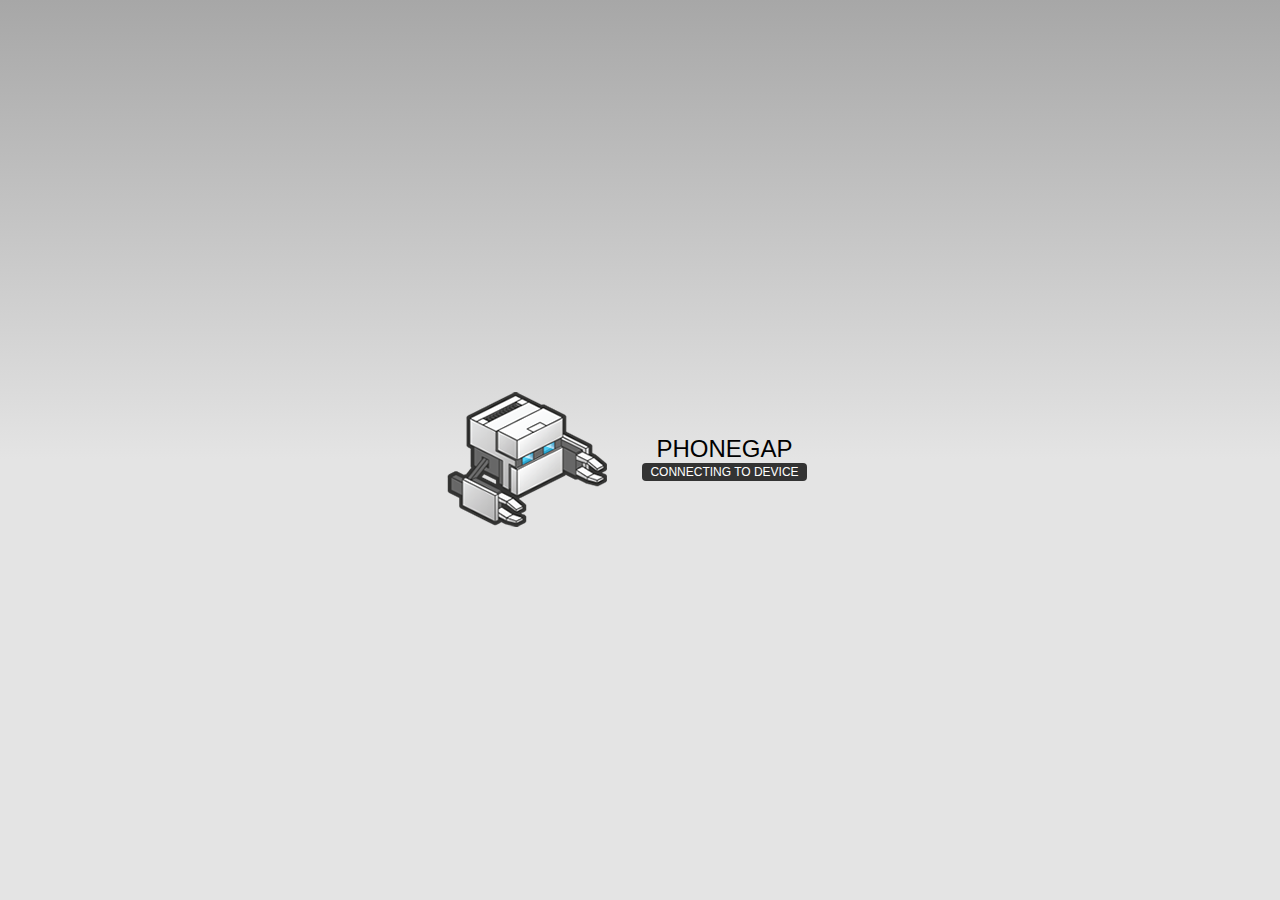
==== www/index.html @ 9926bab7 "First Commit" ====
<!DOCTYPE html>
<!--
    Copyright (c) 2012-2014 Adobe Systems Incorporated. All rights reserved.

    Licensed to the Apache Software Foundation (ASF) under one
    or more contributor license agreements.  See the NOTICE file
    distributed with this work for additional information
    regarding copyright ownership.  The ASF licenses this file
    to you under the Apache License, Version 2.0 (the
    "License"); you may not use this file except in compliance
    with the License.  You may obtain a copy of the License at

    http://www.apache.org/licenses/LICENSE-2.0

    Unless required by applicable law or agreed to in writing,
    software distributed under the License is distributed on an
    "AS IS" BASIS, WITHOUT WARRANTIES OR CONDITIONS OF ANY
     KIND, either express or implied.  See the License for the
    specific language governing permissions and limitations
    under the License.
-->
<html>
    <head>
        <meta charset="utf-8" />
        <meta name="format-detection" content="telephone=no" />
        <meta name="msapplication-tap-highlight" content="no" />
        <!-- WARNING: for iOS 7, remove the width=device-width and height=device-height attributes. See https://issues.apache.org/jira/browse/CB-4323 -->
        <meta name="viewport" content="user-scalable=no, initial-scale=1, maximum-scale=1, minimum-scale=1, width=device-width, height=device-height, target-densitydpi=device-dpi" />
        <link rel="stylesheet" type="text/css" href="css/index.css" />
        <title>Hello World</title>
    </head>
    <body>
        <div class="app">
            <h1>PhoneGap</h1>
            <div id="deviceready" class="blink">
                <p class="event listening">Connecting to Device</p>
                <p class="event received">Device is Ready</p>
            </div>
        </div>
        <script type="text/javascript" src="cordova.js"></script>
        <script type="text/javascript" src="js/index.js"></script>
        <script type="text/javascript">
            app.initialize();
        </script>
    </body>
</html>
---- www/css/index.css ----
/*
 * Licensed to the Apache Software Foundation (ASF) under one
 * or more contributor license agreements.  See the NOTICE file
 * distributed with this work for additional information
 * regarding copyright ownership.  The ASF licenses this file
 * to you under the Apache License, Version 2.0 (the
 * "License"); you may not use this file except in compliance
 * with the License.  You may obtain a copy of the License at
 *
 * http://www.apache.org/licenses/LICENSE-2.0
 *
 * Unless required by applicable law or agreed to in writing,
 * software distributed under the License is distributed on an
 * "AS IS" BASIS, WITHOUT WARRANTIES OR CONDITIONS OF ANY
 * KIND, either express or implied.  See the License for the
 * specific language governing permissions and limitations
 * under the License.
 */
* {
    -webkit-tap-highlight-color: rgba(0,0,0,0); /* make transparent link selection, adjust last value opacity 0 to 1.0 */
}

body {
    -webkit-touch-callout: none;                /* prevent callout to copy image, etc when tap to hold */
    -webkit-text-size-adjust: none;             /* prevent webkit from resizing text to fit */
    -webkit-user-select: none;                  /* prevent copy paste, to allow, change 'none' to 'text' */
    background-color:#E4E4E4;
    background-image:linear-gradient(top, #A7A7A7 0%, #E4E4E4 51%);
    background-image:-webkit-linear-gradient(top, #A7A7A7 0%, #E4E4E4 51%);
    background-image:-ms-linear-gradient(top, #A7A7A7 0%, #E4E4E4 51%);
    background-image:-webkit-gradient(
        linear,
        left top,
        left bottom,
        color-stop(0, #A7A7A7),
        color-stop(0.51, #E4E4E4)
    );
    background-attachment:fixed;
    font-family:'HelveticaNeue-Light', 'HelveticaNeue', Helvetica, Arial, sans-serif;
    font-size:12px;
    height:100%;
    margin:0px;
    padding:0px;
    text-transform:uppercase;
    width:100%;
}

/* Portrait layout (default) */
.app {
    background:url(../img/logo.png) no-repeat center top; /* 170px x 200px */
    position:absolute;             /* position in the center of the screen */
    left:50%;
    top:50%;
    height:50px;                   /* text area height */
    width:225px;                   /* text area width */
    text-align:center;
    padding:180px 0px 0px 0px;     /* image height is 200px (bottom 20px are overlapped with text) */
    margin:-115px 0px 0px -112px;  /* offset vertical: half of image height and text area height */
                                   /* offset horizontal: half of text area width */
}

/* Landscape layout (with min-width) */
@media screen and (min-aspect-ratio: 1/1) and (min-width:400px) {
    .app {
        background-position:left center;
        padding:75px 0px 75px 170px;  /* padding-top + padding-bottom + text area = image height */
        margin:-90px 0px 0px -198px;  /* offset vertical: half of image height */
                                      /* offset horizontal: half of image width and text area width */
    }
}

h1 {
    font-size:24px;
    font-weight:normal;
    margin:0px;
    overflow:visible;
    padding:0px;
    text-align:center;
}

.event {
    border-radius:4px;
    -webkit-border-radius:4px;
    color:#FFFFFF;
    font-size:12px;
    margin:0px 30px;
    padding:2px 0px;
}

.event.listening {
    background-color:#333333;
    display:block;
}

.event.received {
    background-color:#4B946A;
    display:none;
}

@keyframes fade {
    from { opacity: 1.0; }
    50% { opacity: 0.4; }
    to { opacity: 1.0; }
}
 
@-webkit-keyframes fade {
    from { opacity: 1.0; }
    50% { opacity: 0.4; }
    to { opacity: 1.0; }
}
 
.blink {
    animation:fade 3000ms infinite;
    -webkit-animation:fade 3000ms infinite;
}
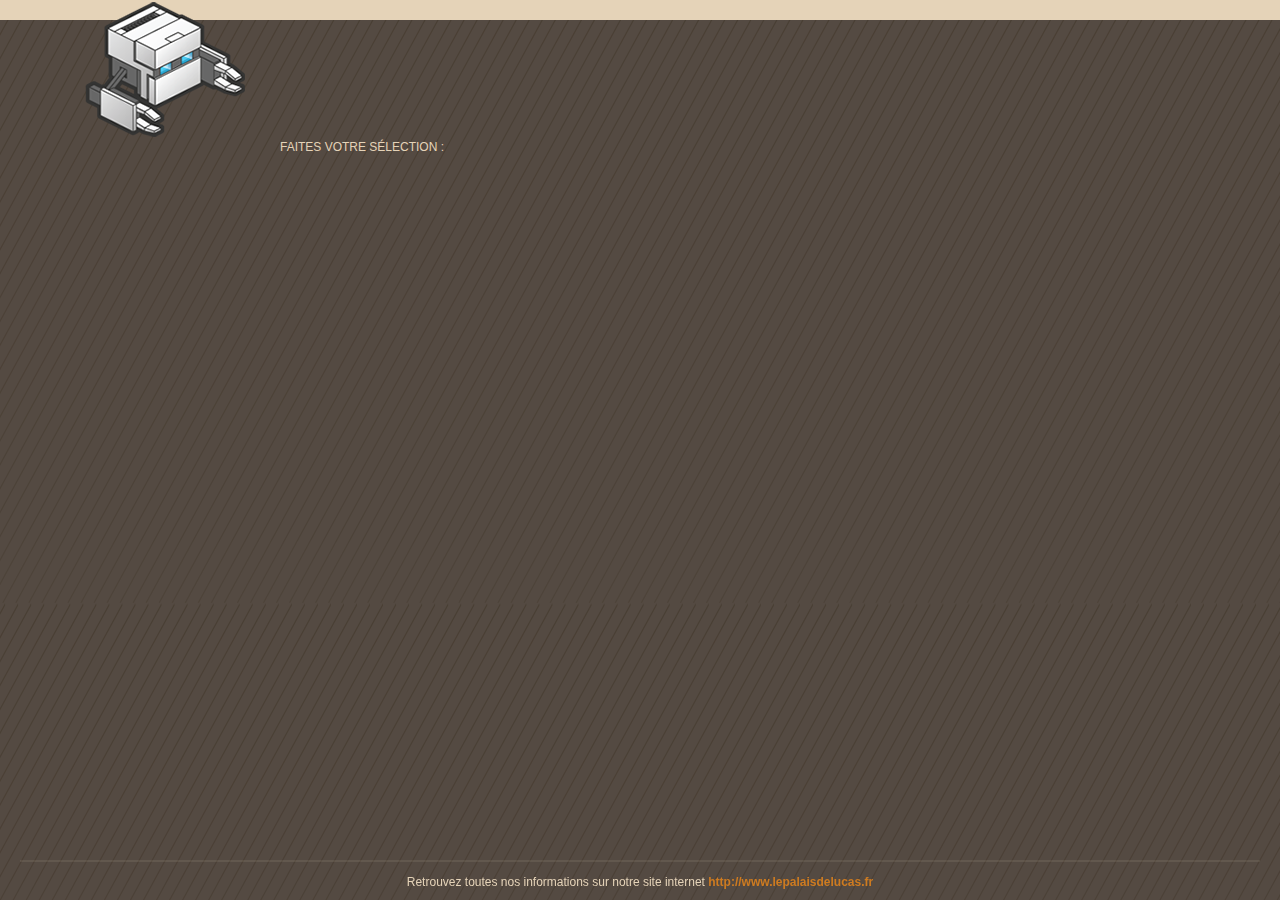
==== commit 9197058f: "Commit tardif jeudi soir - Espacements - JS -" ====
--- a/www/index.html
+++ b/www/index.html
@@ -1,46 +1,77 @@
 <!DOCTYPE html>
-<!--
-    Copyright (c) 2012-2014 Adobe Systems Incorporated. All rights reserved.
-
-    Licensed to the Apache Software Foundation (ASF) under one
-    or more contributor license agreements.  See the NOTICE file
-    distributed with this work for additional information
-    regarding copyright ownership.  The ASF licenses this file
-    to you under the Apache License, Version 2.0 (the
-    "License"); you may not use this file except in compliance
-    with the License.  You may obtain a copy of the License at
-
-    http://www.apache.org/licenses/LICENSE-2.0
-
-    Unless required by applicable law or agreed to in writing,
-    software distributed under the License is distributed on an
-    "AS IS" BASIS, WITHOUT WARRANTIES OR CONDITIONS OF ANY
-     KIND, either express or implied.  See the License for the
-    specific language governing permissions and limitations
-    under the License.
--->
 <html>
+	
     <head>
         <meta charset="utf-8" />
         <meta name="format-detection" content="telephone=no" />
         <meta name="msapplication-tap-highlight" content="no" />
         <!-- WARNING: for iOS 7, remove the width=device-width and height=device-height attributes. See https://issues.apache.org/jira/browse/CB-4323 -->
         <meta name="viewport" content="user-scalable=no, initial-scale=1, maximum-scale=1, minimum-scale=1, width=device-width, height=device-height, target-densitydpi=device-dpi" />
+      
+        <link rel="stylesheet" type="text/css" href="js/bootstrap/css/bootstrap.min.css" />
+        <link rel="stylesheet" type="text/css" href="js/flickity/flickity.min.css" />
+        <link rel="stylesheet" type="text/css" href="css/animate.css" />
         <link rel="stylesheet" type="text/css" href="css/index.css" />
-        <title>Hello World</title>
+        
+        <script type="text/javascript" src="js/jquery-2.1.4.min.js"></script>
+        <script type="text/javascript" src="js/bootstrap/js/bootstrap.min.js"></script>
+	    <script type="text/javascript" src="js/flickity/flickity.pkgd.min.js"></script>
+	    <script type="text/javascript" src="cordova.js"></script>
+	    <script type="text/javascript" src="js/index.js"></script>
+	    
+        <title>Le Palais de Lucas</title>
     </head>
+    
     <body>
-        <div class="app">
-            <h1>PhoneGap</h1>
-            <div id="deviceready" class="blink">
-                <p class="event listening">Connecting to Device</p>
-                <p class="event received">Device is Ready</p>
-            </div>
-        </div>
-        <script type="text/javascript" src="cordova.js"></script>
-        <script type="text/javascript" src="js/index.js"></script>
-        <script type="text/javascript">
-            app.initialize();
-        </script>
+       
+       <div id="modale" class="animated">
+	       <div id="close"><i class="glyphicon glyphicon-remove-circle"></i></div>
+	       <div class="container">
+		       <div class="row">
+			       <div class="col-sm-12" id="accroche">
+				       <p>Faites votre sélection : </p>
+				       <ul id="mainmenu">
+					       <li class="viennoiserie" data-target="viennoiserie" data-name="Viennoiserie">Viennoiserie</li>
+					       <li class="patisserie" data-target="patisserie" data-name="Pâtisserie">Pâtisserie</li>
+					       <li class="traiteur" data-target="traiteur" data-name="Traiteur">Traiteur</li>
+					       <li class="mariage" data-target="mariage" data-name="Mariage">Mariage</li>
+					       <li class="anniversaire" data-target="anniversaire" data-name="Anniversaire">Anniversaire</li>
+					       <li class="petite-faim" data-target="petite-faim" data-name="Petite Faim">Petite faim</li>
+				      	   <li class="moins-de-2€" data-target="moins-de-2€" data-name="Moins de 2€">Moins de 2€</li>
+					       <li class="chocolat" data-target="chocolat" data-name="Chocolat">Chocolat</li>
+					       <li class="fruits" data-target="fruits" data-name="Fruits">Fruits</li>
+					       <li class="croquants" data-target="croquants" data-name="Croquants">Croquants</li>
+					       <li class="classique" data-target="classique" data-name="Classique">Classique</li>
+					       <li class="tartes" data-target="tartes" data-name="Tartes">Tartes</li>
+				       </ul>
+			       </div>
+		       </div>
+	       </div>
+       </div>
+       
+       <div id="header">
+		    <div id="logo">
+		       <img src="img/logo.png" class="img-responsive">
+		    </div>
+					
+			<div id="menu">
+		       <span id="current"></span>
+		       <span>Faites votre sélection : </span>
+		       <ul id="shorlinks">
+			       <li class="all active" data-target="all" data-name="Tous les produits">Tout afficher</li>
+		       </ul>
+			</div>
+		</div>
+		
+       <div id="catalogue">
+	       <div id="gallery" data-flickity-options='{"prevNextButtons": false, "pageDots": false, "cellAlign": "right"}'>
+		        
+	       </div>
+       </div>
+	       
+       <div id="footer">
+	       <p>Retrouvez toutes nos informations sur notre site internet <strong>http://www.lepalaisdelucas.fr</strong></p>
+       </div>
+       
     </body>
 </html>
--- a/www/css/index.css
+++ b/www/css/index.css
@@ -1,115 +1,220 @@
-/*
- * Licensed to the Apache Software Foundation (ASF) under one
- * or more contributor license agreements.  See the NOTICE file
- * distributed with this work for additional information
- * regarding copyright ownership.  The ASF licenses this file
- * to you under the Apache License, Version 2.0 (the
- * "License"); you may not use this file except in compliance
- * with the License.  You may obtain a copy of the License at
- *
- * http://www.apache.org/licenses/LICENSE-2.0
- *
- * Unless required by applicable law or agreed to in writing,
- * software distributed under the License is distributed on an
- * "AS IS" BASIS, WITHOUT WARRANTIES OR CONDITIONS OF ANY
- * KIND, either express or implied.  See the License for the
- * specific language governing permissions and limitations
- * under the License.
- */
-* {
-    -webkit-tap-highlight-color: rgba(0,0,0,0); /* make transparent link selection, adjust last value opacity 0 to 1.0 */
-}
-
 body {
-    -webkit-touch-callout: none;                /* prevent callout to copy image, etc when tap to hold */
-    -webkit-text-size-adjust: none;             /* prevent webkit from resizing text to fit */
-    -webkit-user-select: none;                  /* prevent copy paste, to allow, change 'none' to 'text' */
-    background-color:#E4E4E4;
-    background-image:linear-gradient(top, #A7A7A7 0%, #E4E4E4 51%);
-    background-image:-webkit-linear-gradient(top, #A7A7A7 0%, #E4E4E4 51%);
-    background-image:-ms-linear-gradient(top, #A7A7A7 0%, #E4E4E4 51%);
-    background-image:-webkit-gradient(
-        linear,
-        left top,
-        left bottom,
-        color-stop(0, #A7A7A7),
-        color-stop(0.51, #E4E4E4)
-    );
-    background-attachment:fixed;
-    font-family:'HelveticaNeue-Light', 'HelveticaNeue', Helvetica, Arial, sans-serif;
-    font-size:12px;
-    height:100%;
-    margin:0px;
-    padding:0px;
-    text-transform:uppercase;
-    width:100%;
-}
-
-/* Portrait layout (default) */
-.app {
-    background:url(../img/logo.png) no-repeat center top; /* 170px x 200px */
-    position:absolute;             /* position in the center of the screen */
-    left:50%;
-    top:50%;
-    height:50px;                   /* text area height */
-    width:225px;                   /* text area width */
-    text-align:center;
-    padding:180px 0px 0px 0px;     /* image height is 200px (bottom 20px are overlapped with text) */
-    margin:-115px 0px 0px -112px;  /* offset vertical: half of image height and text area height */
-                                   /* offset horizontal: half of text area width */
-}
-
-/* Landscape layout (with min-width) */
-@media screen and (min-aspect-ratio: 1/1) and (min-width:400px) {
-    .app {
-        background-position:left center;
-        padding:75px 0px 75px 170px;  /* padding-top + padding-bottom + text area = image height */
-        margin:-90px 0px 0px -198px;  /* offset vertical: half of image height */
-                                      /* offset horizontal: half of image width and text area width */
-    }
-}
-
-h1 {
-    font-size:24px;
-    font-weight:normal;
-    margin:0px;
-    overflow:visible;
-    padding:0px;
-    text-align:center;
-}
-
-.event {
-    border-radius:4px;
-    -webkit-border-radius:4px;
-    color:#FFFFFF;
-    font-size:12px;
-    margin:0px 30px;
-    padding:2px 0px;
-}
-
-.event.listening {
-    background-color:#333333;
-    display:block;
-}
-
-.event.received {
-    background-color:#4B946A;
-    display:none;
-}
-
-@keyframes fade {
-    from { opacity: 1.0; }
-    50% { opacity: 0.4; }
-    to { opacity: 1.0; }
-}
- 
-@-webkit-keyframes fade {
-    from { opacity: 1.0; }
-    50% { opacity: 0.4; }
-    to { opacity: 1.0; }
-}
- 
-.blink {
-    animation:fade 3000ms infinite;
-    -webkit-animation:fade 3000ms infinite;
-}
+  padding: 0;
+  margin: 0;
+  height: 100vh;
+  overflow-y: hidden;
+  background: #544A42 url(../img/bg-diagonal@2x.png) top left repeat;
+  font-family: "HelveticaNeue-Light", "Helvetica Neue Light", "Helvetica Neue", Helvetica, Arial, "Lucida Grande", sans-serif;
+  -webkit-font-smoothing: antialiased;
+  font-weight: 300;
+  font-size: 12px;
+  line-height: 16px;
+}
+body .delay-1 {
+  -webkit-animation-delay: 0.1s;
+  -moz-animation-delay: 0.1s;
+  -ms-animation-delay: 0.1s;
+  animation-delay: 0.1s;
+}
+body .delay-3 {
+  -webkit-animation-delay: 0.3s;
+  -moz-animation-delay: 0.3s;
+  -ms-animation-delay: 0.3s;
+  animation-delay: 0.3s;
+}
+body .delay-5 {
+  -webkit-animation-delay: 0.5s;
+  -moz-animation-delay: 0.5s;
+  -ms-animation-delay: 0.5s;
+  animation-delay: 0.5s;
+}
+body .delay-10 {
+  -webkit-animation-delay: 1s;
+  -moz-animation-delay: 1s;
+  -ms-animation-delay: 1s;
+  animation-delay: 1s;
+}
+body .delay-15 {
+  -webkit-animation-delay: 1.5s;
+  -moz-animation-delay: 1.5s;
+  -ms-animation-delay: 1.5s;
+  animation-delay: 1.5s;
+}
+body .delay-20 {
+  -webkit-animation-delay: 2s;
+  -moz-animation-delay: 2s;
+  -ms-animation-delay: 2s;
+  animation-delay: 2s;
+}
+body .delay-25 {
+  -webkit-animation-delay: 2.5s;
+  -moz-animation-delay: 2.5s;
+  -ms-animation-delay: 2.5s;
+  animation-delay: 2.5s;
+}
+body .delay-30 {
+  -webkit-animation-delay: 3s;
+  -moz-animation-delay: 3s;
+  -ms-animation-delay: 3s;
+  animation-delay: 3s;
+}
+body #modale {
+  background: rgba(0, 0, 0, 0.85);
+  position: fixed;
+  left: 0;
+  right: 0;
+  top: 0;
+  bottom: 0;
+  overflow-y: auto;
+  padding-top: 220px;
+  z-index: 889;
+  display: none;
+}
+body #modale p {
+  color: #E5D3B8;
+  font-size: 12px;
+  text-transform: uppercase;
+}
+body #modale ul {
+  font-size: 0px;
+  margin: 0;
+  padding: 20px 0 0 0;
+}
+body #modale ul li {
+  display: inline-block;
+  width: 33.333%;
+  color: #CE7B20;
+  font-weight: bold;
+  font-size: 20px;
+  cursor: pointer;
+  line-height: 24px;
+}
+body #modale ul li:after {
+  display: block;
+  content: "";
+  width: 0%;
+  margin: 10px 0;
+  height: 3px;
+  background: transparent;
+  -webkit-transition: all 0.4s ease;
+  -moz-transition: all 0.4s ease;
+  -ms-transition: all 0.4s ease;
+  transition: all 0.4s ease;
+}
+body #modale ul li.active {
+  color: #E5D3B8;
+}
+body #modale ul li.active:after {
+  width: 60px;
+  background: #E5D3B8;
+}
+body #modale #close {
+  position: fixed;
+  color: rgba(255, 255, 255, 0.7);
+  right: 30px;
+  top: 30px;
+  font-size: 30px;
+  cursor: pointer;
+}
+body #header {
+  background: transparent;
+  border-top: solid 20px #E5D3B8;
+  width: 100%;
+  height: auto;
+  height: 165px;
+  padding: 0px 40px 0px 80px;
+  position: relative;
+}
+body #header #logo {
+  position: absolute;
+  top: -50px;
+  width: 170px;
+  height: 200px;
+  z-index: 9999;
+}
+body #header #menu {
+  padding-left: 200px;
+  position: absolute;
+  bottom: 0px;
+  vertical-align: bottom;
+}
+body #header #menu span {
+  display: block;
+  color: #E5D3B8;
+  text-transform: uppercase;
+  font-size: 12px;
+  margin-bottom: 10px;
+}
+body #header #menu span#current {
+  text-transform: none;
+  margin-bottom: 30px;
+  color: rgba(229, 211, 184, 0.6);
+}
+body #header #menu ul {
+  margin: 0;
+  padding: 0;
+}
+body #header #menu ul li {
+  display: inline-block;
+  color: #CE7B20;
+  font-weight: bold;
+  font-size: 16px;
+  padding: 0px 20px 0 0;
+  cursor: pointer;
+}
+body #header #menu ul li:after {
+  display: block;
+  content: "";
+  width: 0%;
+  margin: 10px auto;
+  height: 3px;
+  background: transparent;
+  -webkit-transition: all 0.4s ease;
+  -moz-transition: all 0.4s ease;
+  -ms-transition: all 0.4s ease;
+  transition: all 0.4s ease;
+}
+body #header #menu ul li.active {
+  color: #E5D3B8;
+}
+body #header #menu ul li.active:after {
+  width: 50%;
+  background: #E5D3B8;
+}
+body #header #menu ul li#fleche {
+  color: #E5D3B8;
+  font-size: 1em;
+}
+body #header #menu ul li#fleche.active.after {
+  display: none;
+}
+body #footer {
+  position: fixed;
+  color: #E5D3B8;
+  font-size: 12px;
+  bottom: 0px;
+  left: 20px;
+  right: 20px;
+  text-align: center;
+  height: 40px;
+  line-height: 40px;
+  border-top: solid 2px rgba(229, 211, 184, 0.1);
+}
+body #catalogue {
+  width: 100%;
+  height: calc(100vh - 200px);
+  padding-top: 40px;
+  box-sizing: border-box;
+}
+body #catalogue #gallery .gallery-cell {
+  height: 450px;
+  width: 700px;
+  background: #E5D3B8;
+  margin: 0 20px;
+  box-shadow: 0px 0px 10px rgba(0, 0, 0, 0.5);
+  background-size: cover;
+  background-position: center center;
+}
+body strong {
+  color: #CE7B20;
+}
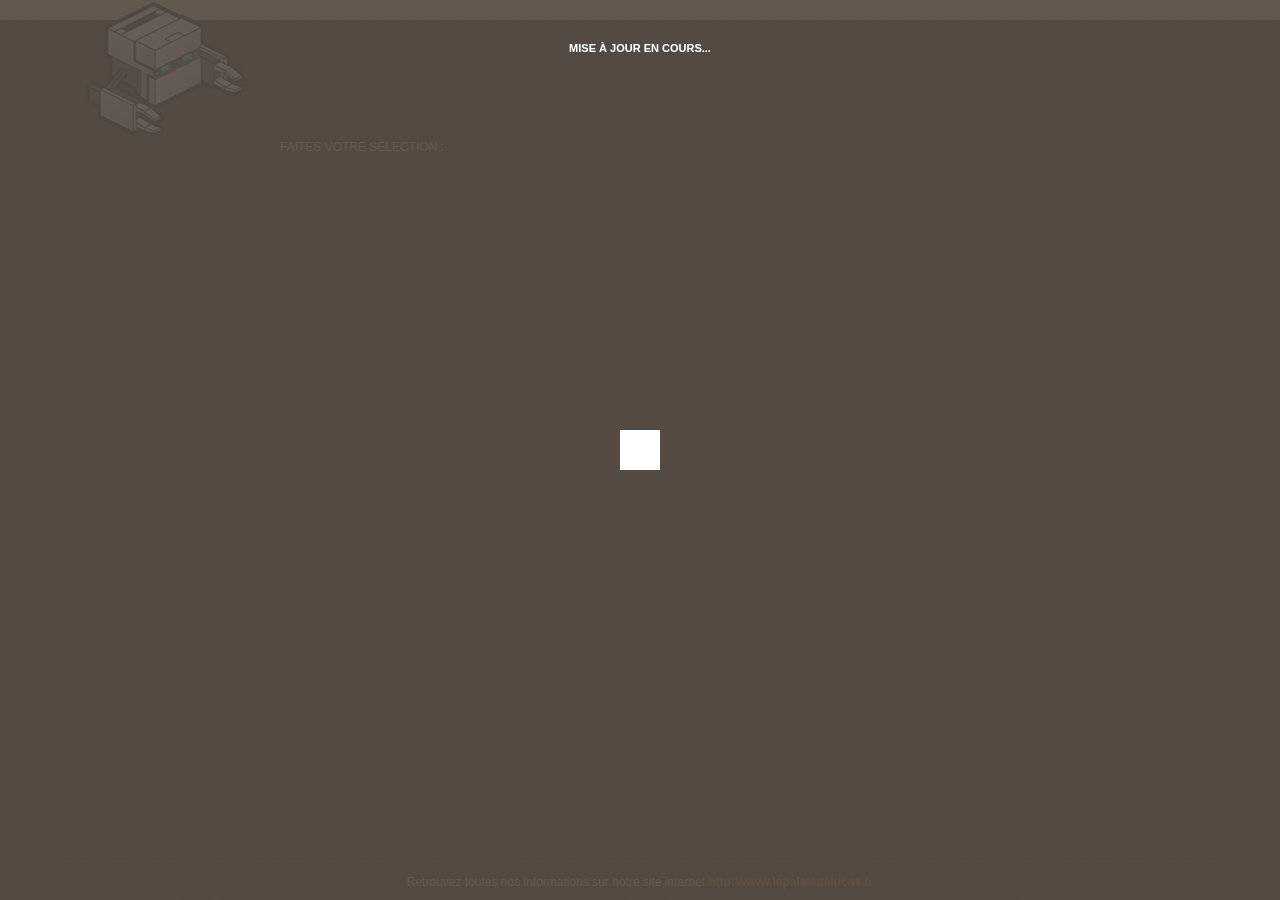
==== commit 9f44e5c1: "no message" ====
--- a/www/index.html
+++ b/www/index.html
@@ -16,13 +16,28 @@
         <script type="text/javascript" src="js/jquery-2.1.4.min.js"></script>
         <script type="text/javascript" src="js/bootstrap/js/bootstrap.min.js"></script>
 	    <script type="text/javascript" src="js/flickity/flickity.pkgd.min.js"></script>
-	    <script type="text/javascript" src="cordova.js"></script>
+	    <script type="text/javascript" src="js/jquery.dotdotdot.min.js"></script>
 	    <script type="text/javascript" src="js/index.js"></script>
 	    
         <title>Le Palais de Lucas</title>
     </head>
     
     <body>
+       
+       <div id="chargement">
+	       <div class="sk-cube-grid">
+			  	<div class="sk-cube sk-cube1"></div>
+			  	<div class="sk-cube sk-cube2"></div>
+			  	<div class="sk-cube sk-cube3"></div>
+			  	<div class="sk-cube sk-cube4"></div>
+			  	<div class="sk-cube sk-cube5"></div>
+			  	<div class="sk-cube sk-cube6"></div>
+			  	<div class="sk-cube sk-cube7"></div>
+			  	<div class="sk-cube sk-cube8"></div>
+			  	<div class="sk-cube sk-cube9"></div>
+			</div>
+			<p>Mise à jour en cours...</p>
+       </div>
        
        <div id="modale" class="animated">
 	       <div id="close"><i class="glyphicon glyphicon-remove-circle"></i></div>
@@ -64,7 +79,7 @@
 		</div>
 		
        <div id="catalogue">
-	       <div id="gallery" data-flickity-options='{"prevNextButtons": false, "pageDots": false, "cellAlign": "right"}'>
+	       <div id="gallery">
 		        
 	       </div>
        </div>
--- a/www/css/index.css
+++ b/www/css/index.css
@@ -4,7 +4,7 @@
   height: 100vh;
   overflow-y: hidden;
   background: #544A42 url(../img/bg-diagonal@2x.png) top left repeat;
-  font-family: "HelveticaNeue-Light", "Helvetica Neue Light", "Helvetica Neue", Helvetica, Arial, "Lucida Grande", sans-serif;
+  font-family: "Helvetica Neue", Helvetica, Arial, "Lucida Grande", sans-serif;
   -webkit-font-smoothing: antialiased;
   font-weight: 300;
   font-size: 12px;
@@ -57,6 +57,9 @@
   -moz-animation-delay: 3s;
   -ms-animation-delay: 3s;
   animation-delay: 3s;
+}
+body .right {
+  text-align: right;
 }
 body #modale {
   background: rgba(0, 0, 0, 0.85);
@@ -185,7 +188,7 @@
   color: #E5D3B8;
   font-size: 1em;
 }
-body #header #menu ul li#fleche.active.after {
+body #header #menu ul li#fleche.active:after {
   display: none;
 }
 body #footer {
@@ -206,6 +209,9 @@
   padding-top: 40px;
   box-sizing: border-box;
 }
+body #catalogue #gallery {
+  margin-left: 40px;
+}
 body #catalogue #gallery .gallery-cell {
   height: 450px;
   width: 700px;
@@ -215,6 +221,190 @@
   background-size: cover;
   background-position: center center;
 }
+body #catalogue #gallery .gallery-cell .texte {
+  position: absolute;
+  bottom: 0px;
+  left: 0px;
+  right: 0px;
+  padding: 50px 20px 20px 20px;
+  background: -moz-linear-gradient(top, rgba(0, 0, 0, 0) 0%, rgba(0, 0, 0, 0.65) 67%, rgba(0, 0, 0, 0.65) 68%);
+  background: -webkit-gradient(linear, left top, left bottom, color-stop(0%, rgba(0, 0, 0, 0)), color-stop(67%, rgba(0, 0, 0, 0.65)), color-stop(68%, rgba(0, 0, 0, 0.65)));
+  background: -webkit-linear-gradient(top, rgba(0, 0, 0, 0) 0%, rgba(0, 0, 0, 0.65) 67%, rgba(0, 0, 0, 0.65) 68%);
+  background: -o-linear-gradient(top, rgba(0, 0, 0, 0) 0%, rgba(0, 0, 0, 0.65) 67%, rgba(0, 0, 0, 0.65) 68%);
+  background: -ms-linear-gradient(top, rgba(0, 0, 0, 0) 0%, rgba(0, 0, 0, 0.65) 67%, rgba(0, 0, 0, 0.65) 68%);
+  background: linear-gradient(to bottom, rgba(0, 0, 0, 0) 0%, rgba(0, 0, 0, 0.65) 67%, rgba(0, 0, 0, 0.65) 68%);
+  filter: progid:DXImageTransform.Microsoft.gradient(startColorstr='#00000000', endColorstr='#a6000000', GradientType=0);
+  color: #FFF;
+  font-weight: 400;
+  font-size: 15px;
+  line-height: 17px;
+}
+body #catalogue #gallery .gallery-cell .texte .left {
+  left: 20px;
+  bottom: 20px;
+  width: 40%;
+  float: left;
+}
+body #catalogue #gallery .gallery-cell .texte .droite {
+  position: absolute;
+  width: 50%;
+  right: 20px;
+  bottom: 20px;
+}
+body #catalogue #gallery .gallery-cell .texte .droite div {
+  display: block;
+  margin-top: 15px;
+}
+body #catalogue #gallery .gallery-cell .texte span {
+  color: #CE7B20;
+  text-transform: uppercase;
+  font-size: 11px;
+  display: block;
+  font-weight: 500;
+}
+body #catalogue #gallery .gallery-cell .texte #description {
+  margin-bottom: 10px;
+}
+body #catalogue #gallery .gallery-cell .texte #description .description {
+  height: 52px;
+  overflow: hidden;
+  word-wrap: break-word;
+  text-overflow: ellipsis;
+}
+body #catalogue #gallery .gallery-cell .texte #title {
+  margin-bottom: 15px;
+}
+body #catalogue #gallery .gallery-cell .texte #title .coupdecoeur {
+  display: inline-block;
+  padding: 3px 10px;
+  -webkit-border-radius: 3px;
+  -moz-border-radius: 3px;
+  -ms-border-radius: 3px;
+  border-radius: 3px;
+  margin-bottom: 10px;
+  background: #CE7B20;
+  color: #FFF;
+}
+body #catalogue #gallery .gallery-cell .texte h2 {
+  font-size: 28px;
+  margin: 30px 0 0 0;
+  line-height: 28px;
+  font-weight: bold;
+}
+body #catalogue #gallery .gallery-cell .texte h4 {
+  font-size: 15px;
+  margin: 0 0 20px 0;
+  line-height: 20px;
+  font-weight: bold;
+}
+body #catalogue #gallery .gallery-cell .texte i {
+  opacity: .7;
+  margin-top: 10px;
+}
+body #catalogue #gallery .gallery-cell.promotions {
+  width: 291px;
+}
+body #catalogue #gallery .gallery-cell.promotions .promotion img {
+  height: 450px;
+  width: 291px;
+}
+body #catalogue #gallery .flickity-page-dots .dot {
+  background: #CE7B20;
+}
 body strong {
   color: #CE7B20;
 }
+body #chargement {
+  position: fixed;
+  z-index: 99999;
+  background: rgba(84, 74, 66, 0.9);
+  left: 0;
+  top: 0;
+  right: 0;
+  bottom: 0;
+  color: #FFF;
+  text-transform: uppercase;
+  text-align: center;
+  padding: 40px;
+  font-weight: bold;
+  font-size: 11px;
+}
+body #chargement .sk-cube-grid {
+  width: 40px;
+  height: 40px;
+  position: absolute;
+  top: 50%;
+  left: 50%;
+  -webkit-transform: translateX(-50%) translateY(-50%);
+  -moz-transform: translateX(-50%) translateY(-50%);
+  -ms-transform: translateX(-50%) translateY(-50%);
+  transform: translateX(-50%) translateY(-50%);
+}
+body #chargement .sk-cube-grid .sk-cube {
+  width: 33%;
+  height: 33%;
+  background-color: #FFF;
+  float: left;
+  -webkit-animation: sk-cubeGridScaleDelay 1.3s infinite ease-in-out;
+  animation: sk-cubeGridScaleDelay 1.3s infinite ease-in-out;
+}
+body #chargement .sk-cube-grid .sk-cube1 {
+  -webkit-animation-delay: 0.2s;
+  animation-delay: 0.2s;
+}
+body #chargement .sk-cube-grid .sk-cube2 {
+  -webkit-animation-delay: 0.3s;
+  animation-delay: 0.3s;
+}
+body #chargement .sk-cube-grid .sk-cube3 {
+  -webkit-animation-delay: 0.4s;
+  animation-delay: 0.4s;
+}
+body #chargement .sk-cube-grid .sk-cube4 {
+  -webkit-animation-delay: 0.1s;
+  animation-delay: 0.1s;
+}
+body #chargement .sk-cube-grid .sk-cube5 {
+  -webkit-animation-delay: 0.2s;
+  animation-delay: 0.2s;
+}
+body #chargement .sk-cube-grid .sk-cube6 {
+  -webkit-animation-delay: 0.3s;
+  animation-delay: 0.3s;
+}
+body #chargement .sk-cube-grid .sk-cube7 {
+  -webkit-animation-delay: 0s;
+  animation-delay: 0s;
+}
+body #chargement .sk-cube-grid .sk-cube8 {
+  -webkit-animation-delay: 0.1s;
+  animation-delay: 0.1s;
+}
+body #chargement .sk-cube-grid .sk-cube9 {
+  -webkit-animation-delay: 0.2s;
+  animation-delay: 0.2s;
+}
+@-webkit-keyframes sk-cubeGridScaleDelay {
+  0%,
+  70%,
+  100% {
+    -webkit-transform: scale3D(1, 1, 1);
+    transform: scale3D(1, 1, 1);
+  }
+  35% {
+    -webkit-transform: scale3D(0, 0, 1);
+    transform: scale3D(0, 0, 1);
+  }
+}
+@keyframes sk-cubeGridScaleDelay {
+  0%,
+  70%,
+  100% {
+    -webkit-transform: scale3D(1, 1, 1);
+    transform: scale3D(1, 1, 1);
+  }
+  35% {
+    -webkit-transform: scale3D(0, 0, 1);
+    transform: scale3D(0, 0, 1);
+  }
+}
